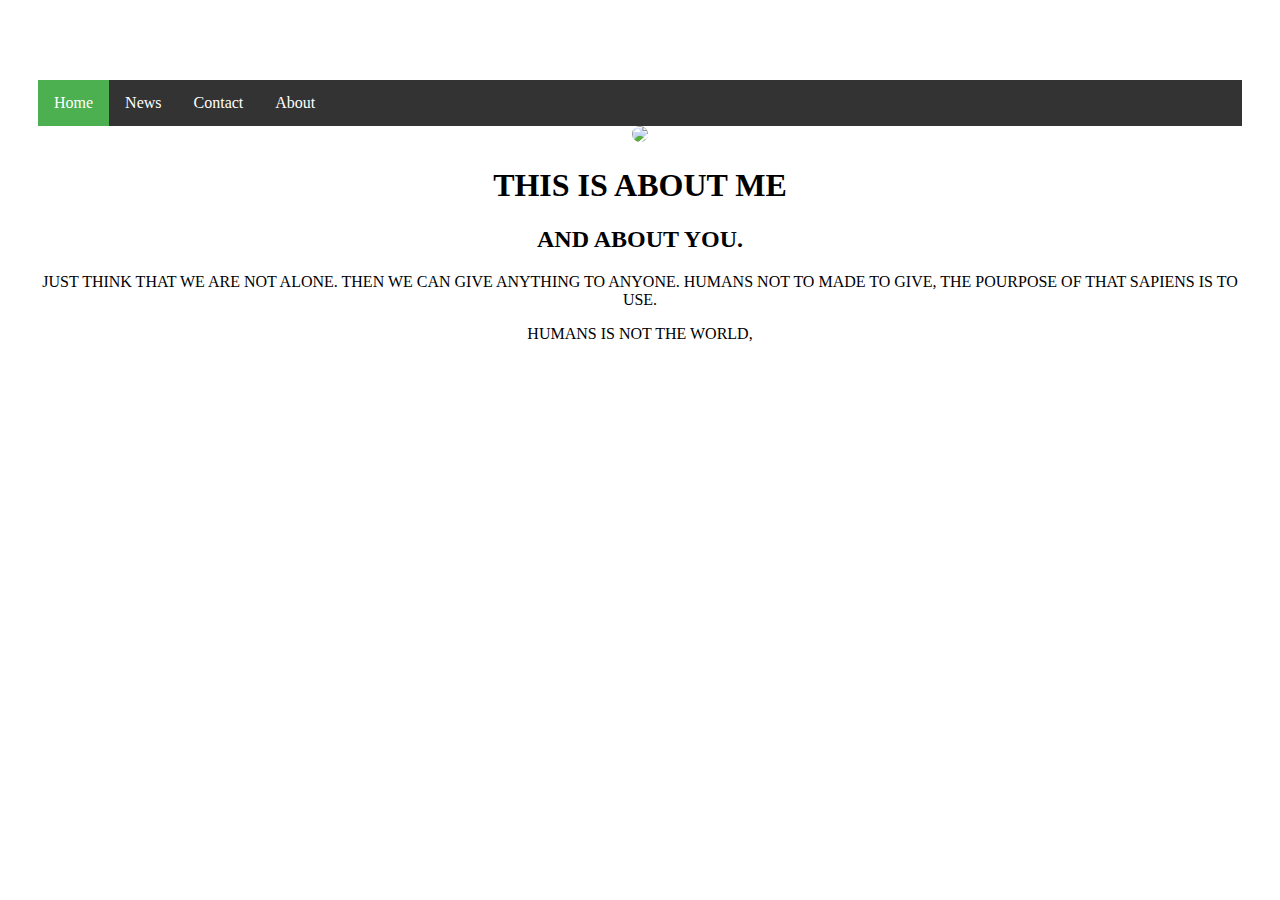
==== ui/about.html @ 24daa741 "[imad-console] Updates ui/about.html" ====
<!doctype html>
 <html>
     <body-background = "https://www.google.co.in/search?q=background+images&espv=2&biw=1301&bih=678&tbm=isch&imgil=ZmWcZ1UOePDW_M%253A%253BgBSzPH4jB0FLSM%253Bhttp%25253A%25252F%25252Fwww.istockphoto.com%25252Fphotos%25252Fbackgrounds&source=iu&pf=m&fir=ZmWcZ1UOePDW_M%253A%252CgBSzPH4jB0FLSM%252C_&usg=__MteWHzoIbwlg1NOOqHf-icyHIMs%3D&ved=0ahUKEwio6Jyeo8vQAhVIOJQKHQEnCHUQyjcIMg&ei=Ugs8WKj3LMjw0ASBzqCoBw#imgrc=ZmWcZ1UOePDW_M%3A" /> 
 <head>
      <link href="/ui/about.css" rel="stylesheet" />
         <ul>
  <li><a class="active" href="home">Home</a></li>
  <li><a href="news">News</a></li>
  <li><a href="contact">Contact</a></li>
  <li><a href="about">About</a></li>
</ul>

 </head>
 <body>
     
   

         <div class="center" >
          <img src="https://scontent.fbom3-1.fna.fbcdn.net/v/t1.0-9/14457454_1781254775492904_560717934125688801_n.jpg?oh=959de2334cc5dc046adf563fd13842fc&oe=58CC5E6C" class="img-circle " , "img-medium" />
          
             
             
             
                 
     <h1> THIS IS ABOUT ME </h1>
     <h2> AND ABOUT YOU.</h2>
     <p> JUST THINK THAT WE ARE NOT ALONE. THEN WE CAN GIVE ANYTHING TO ANYONE. HUMANS NOT TO MADE TO GIVE, THE POURPOSE OF THAT SAPIENS IS TO USE.</p>
     <a> HUMANS IS NOT THE WORLD,</a>
     </div>
     
     
</body>
</html>
---- ui/about.css ----
body {


     margin-top:50px;
     margin-bottom: 119px;
     padding-top:30px ;
     padding-bottom: 69px;
     padding-left: 30px;
     padding-right: 30px;

 }
 
 ul {
    list-style-type: none;
    margin: 0;
    padding: 0;
    overflow: hidden;
    background-color: #333;
}

li {
    float: left;
}

li a {
    display: block;
    color: white;
    text-align: center;
    padding: 14px 16px;
    text-decoration: none;
}

li a:hover:not(.active) {
    background-color: #111;
}

.active {
    background-color: #4CAF50;
 
}
 
 .img-circle {
    border-radius: 50%;
     height: 200px;
     
 }
 
 
 .center {
     text-align: center;
     
 }
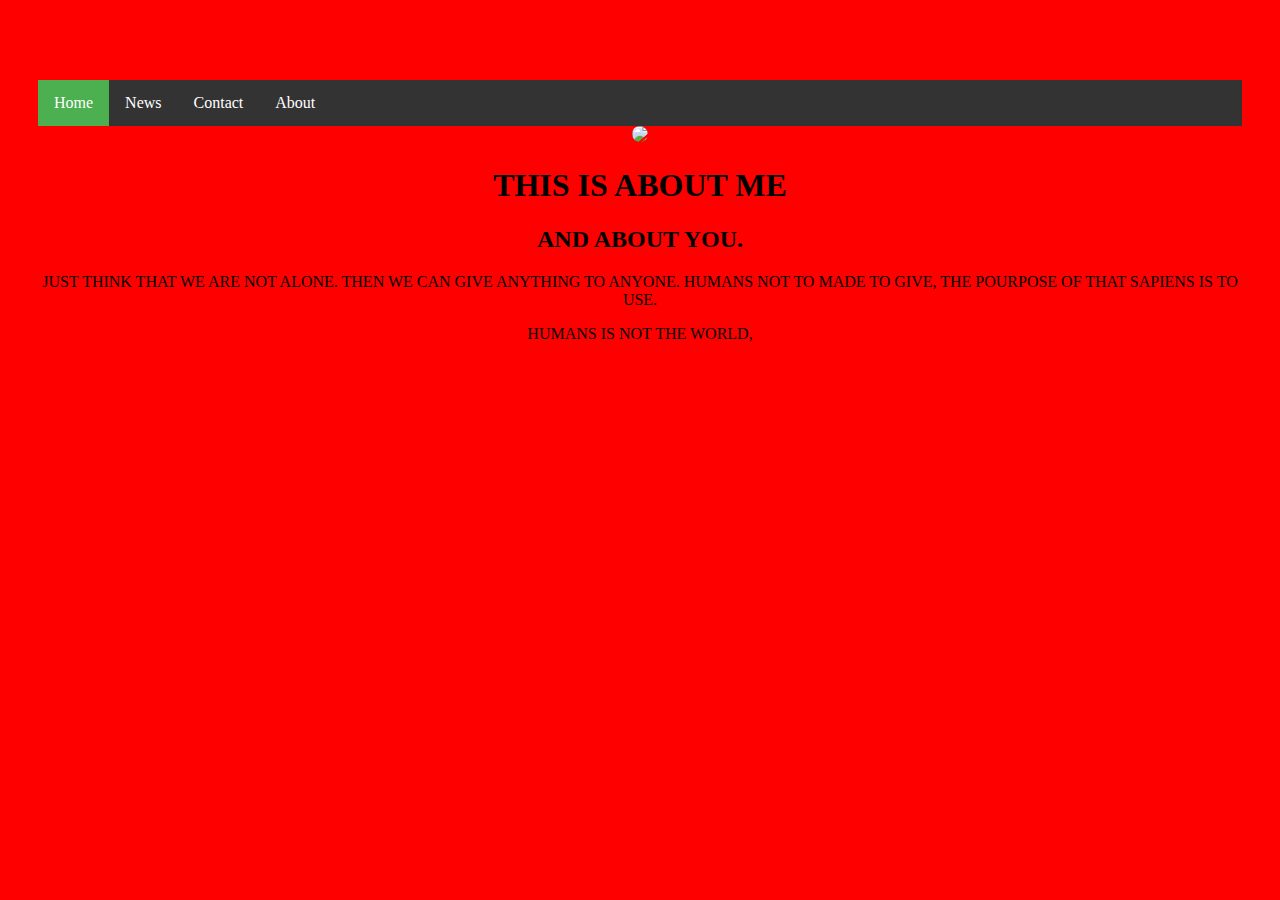
==== commit 8f011fdb: "[imad-console] Updates ui/about.html" ====
--- a/ui/about.html
+++ b/ui/about.html
@@ -1,6 +1,6 @@
 <!doctype html>
  <html>
-     <body-background = "https://www.google.co.in/search?q=background+images&espv=2&biw=1301&bih=678&tbm=isch&imgil=ZmWcZ1UOePDW_M%253A%253BgBSzPH4jB0FLSM%253Bhttp%25253A%25252F%25252Fwww.istockphoto.com%25252Fphotos%25252Fbackgrounds&source=iu&pf=m&fir=ZmWcZ1UOePDW_M%253A%252CgBSzPH4jB0FLSM%252C_&usg=__MteWHzoIbwlg1NOOqHf-icyHIMs%3D&ved=0ahUKEwio6Jyeo8vQAhVIOJQKHQEnCHUQyjcIMg&ei=Ugs8WKj3LMjw0ASBzqCoBw#imgrc=ZmWcZ1UOePDW_M%3A" /> 
+    <body bgcolor=red>
  <head>
       <link href="/ui/about.css" rel="stylesheet" />
          <ul>
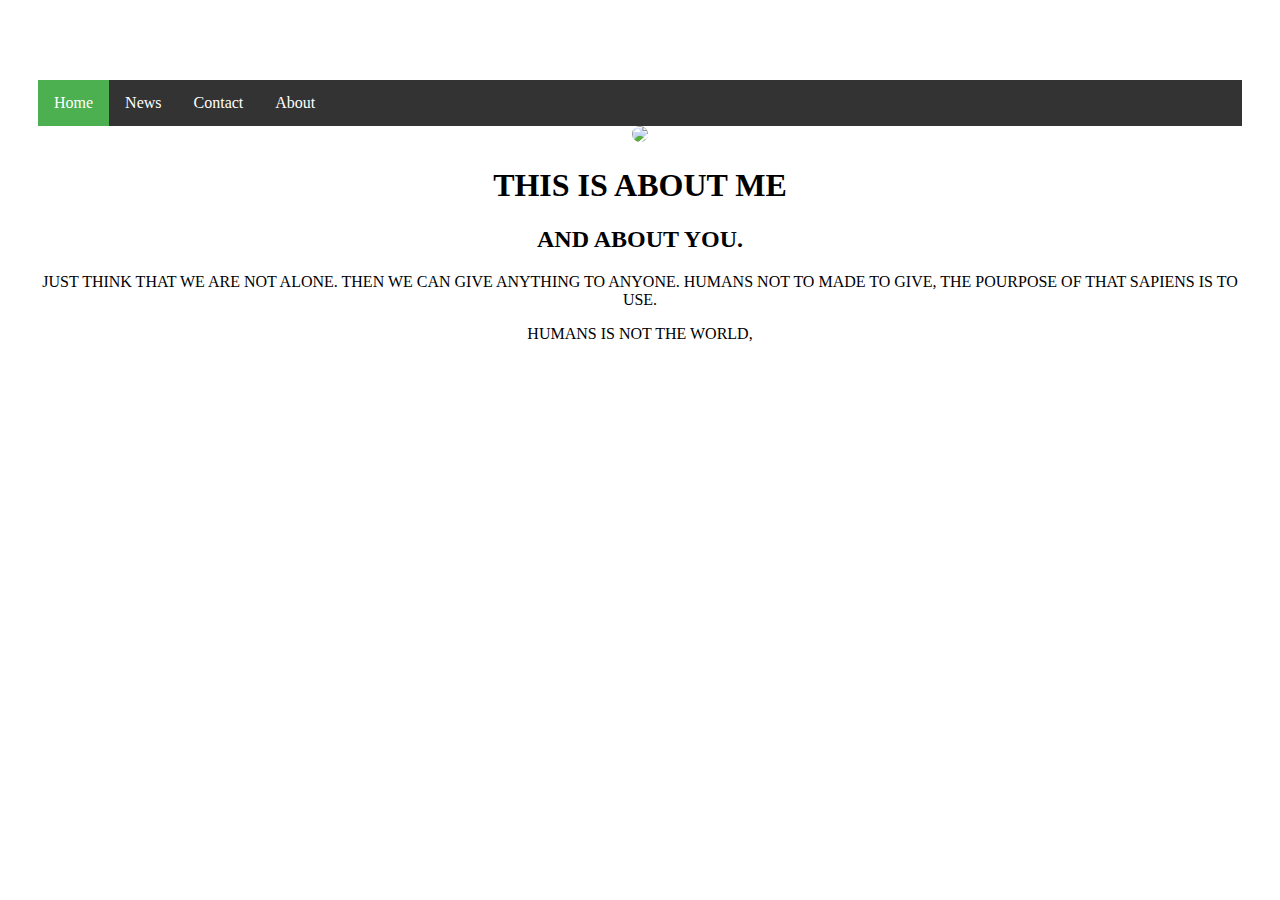
==== commit 80942bef: "[imad-console] Updates ui/about.html" ====
--- a/ui/about.html
+++ b/ui/about.html
@@ -1,6 +1,6 @@
 <!doctype html>
  <html>
-    <body bgcolor=red>
+
  <head>
       <link href="/ui/about.css" rel="stylesheet" />
          <ul>
